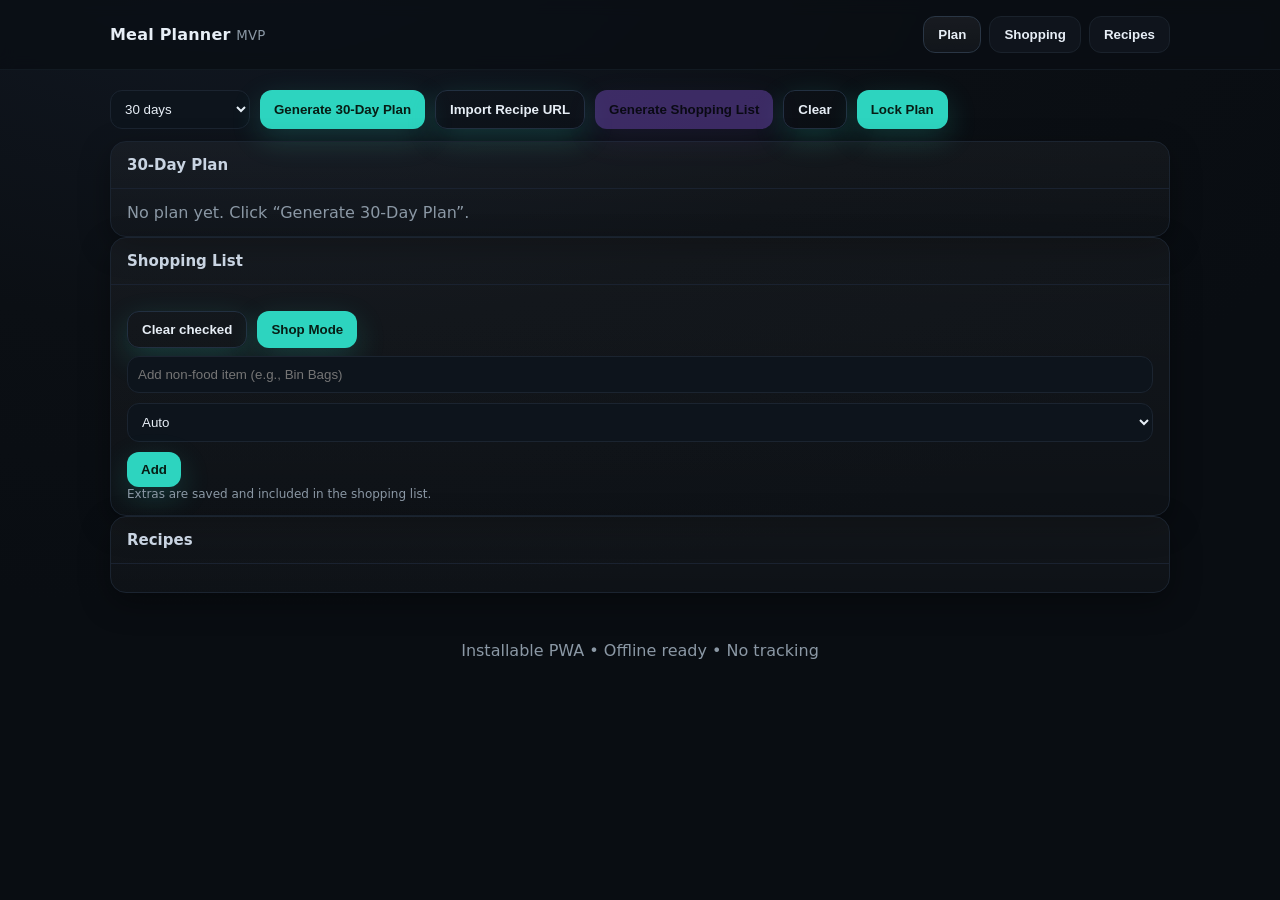
==== index.html @ 82de1141 "Add files via upload" ====
<!DOCTYPE html>
<html lang="en">
<head>
  <meta charset="utf-8" />
  <meta name="viewport" content="width=device-width, initial-scale=1" />
  <title>Meal Planner – Modern MVP</title>
  <link rel="manifest" href="manifest.json">
  <meta name="theme-color" content="#2dd4bf">
  <style>
    :root{ --bg:#0b0f14; --card:#10161d; --muted:#8b98a5; --ink:#e7eef6; --accent:#2dd4bf; --accent-2:#7c3aed; --border:#1f2933; }
    *{box-sizing:border-box} html,body{height:100%}
    body{margin:0;font-family:ui-sans-serif,system-ui,-apple-system,"Segoe UI",Roboto,Inter,Ubuntu; background:radial-gradient(1200px 700px at 20% -10%, #121924 0%, #0b0f14 60%, #090d12 100%); color:var(--ink)}
    .container{max-width:1100px;margin:0 auto;padding:20px}
    header{position:sticky;top:0;z-index:5;background:rgba(10,14,19,.75);backdrop-filter:saturate(1.1) blur(8px);border-bottom:1px solid #121a22}
    .bar{display:flex;align-items:center;gap:14px;padding:16px 20px}
    .brand{font-weight:800;letter-spacing:.2px}.brand small{color:var(--muted);font-weight:500}
    nav{margin-left:auto;display:flex;gap:8px}
    .tab{appearance:none;border:1px solid #1a222c;background:#0f141c;color:var(--ink);padding:10px 14px;border-radius:12px;cursor:pointer;font-weight:700}
    .tab.active{background:linear-gradient(180deg, rgba(255,255,255,.06), rgba(255,255,255,.03));border-color:#2a3645}
    main{padding:22px 20px}
    .grid-30{display:grid;grid-template-columns:repeat(7,1fr);gap:10px}
    @media (max-width:900px){.grid-30{grid-template-columns:repeat(2,1fr)}}
    .card{background:linear-gradient(180deg, rgba(255,255,255,.04), rgba(255,255,255,.02));border:1px solid #1b2430;border-radius:16px;box-shadow:0 10px 30px rgba(0,0,0,.35)}
    .card h2{margin:0;padding:14px 16px;font-size:15px;color:#c9d4e2;border-bottom:1px solid #1a2230}
    .card .body{padding:14px 16px;max-height:100vh;overflow:auto}
    .day{border:1px dashed #223041;border-radius:12px;padding:10px}
    .kicker{color:var(--muted);font-size:12px;margin-bottom:4px}.meal{font-weight:800}.muted{color:var(--muted)}
    .toolbar{display:flex;gap:10px;flex-wrap:wrap}
    .btn{background:var(--accent);color:#071d15;border:0;padding:10px 14px;border-radius:12px;font-weight:800;cursor:pointer;box-shadow:0 10px 30px rgba(45,212,191,.2)}
    .btn.secondary{background:var(--accent-2);color:#0a031a;box-shadow:0 10px 30px rgba(124,58,237,.25)}
    .btn.ghost{background:transparent;border:1px solid #223041;color:var(--ink)}
    .btn[disabled]{opacity:.5;cursor:not-allowed;filter:grayscale(40%)}
    .stack{display:grid;gap:12px}.row{display:flex;gap:10px;flex-wrap:wrap}
    input[type="file"],textarea,input[type="text"],select{width:100%;background:#0d141c;border:1px solid #1b2430;border-radius:12px;color:var(--ink);padding:10px}
    .pill{display:inline-block;padding:4px 10px;border-radius:999px;border:1px solid #243244;background:rgba(255,255,255,.05);font-size:12px;color:#bcd}
    .banner{background:#0f1a23;border:1px solid #223041;color:#cde;padding:10px 12px;border-radius:10px;font-size:13px}
    .columns{display:block}.columns h4{break-inside:avoid;margin:14px 0 8px;color:#b8c6d6}

    /* --- Shopping list category ribbons (collapsible) --- */
    details.catgroup{
      border:1px solid #1b2430;
      border-radius:12px;
      background:rgba(255,255,255,.02);
      margin:10px 0;
      overflow:hidden;
    }
    details.catgroup > summary.cat-ribbon{
      list-style:none;
      cursor:pointer;
      display:flex;
      align-items:center;
      justify-content:space-between;
      gap:10px;
      padding:10px 12px;
      background:rgba(255,255,255,.03);
      color:#b8c6d6;
      user-select:none;
    }
    details.catgroup > summary.cat-ribbon::-webkit-details-marker{ display:none; }
    details.catgroup[open] > summary.cat-ribbon{
      border-bottom:1px solid #1b2430;
    }
    .cat-meta{
      font-size:12px;
      color:#bcd;
      background:rgba(255,255,255,.05);
      padding:4px 10px;
      border-radius:999px;
      white-space:nowrap;
    }
    .catitems{
      padding:8px 12px 12px;
    }
    .item{display:flex;align-items:center;gap:8px;margin:6px 0;break-inside:avoid}.item input{accent-color:var(--accent)}
    .item label{flex:1;min-width:160px}
    .item .qty{width:72px;max-width:96px;background:transparent;border:1px solid #223041;border-radius:10px;padding:6px 8px;color:var(--ink)}
    .item .cat{min-width:160px;background:transparent;border:1px solid #223041;border-radius:10px;padding:6px 8px;color:var(--ink)}
    .item.checked label{color:var(--muted);text-decoration:line-through}
    .hint{color:var(--muted);font-size:12px} footer{color:var(--muted);text-align:center;padding:28px 10px}
    .extra-remove{margin-left:8px;border:1px solid #223041;background:transparent;color:#e7eef6;border-radius:8px;padding:2px 6px;cursor:pointer}


/* --- Recipes --- */
details.recipe{
  border:1px solid #1b2430;
  border-radius:14px;
  padding:10px 12px;
  background:rgba(255,255,255,.03);
  margin-bottom:10px;
}
details.recipe summary{
  cursor:pointer;
  list-style:none;
  display:flex;
  flex-direction:column;
  gap:4px;
}
details.recipe summary::-webkit-details-marker{display:none;}
.recipe-meta{color:var(--muted);font-size:12px}
.recipe-title{font-weight:900}
.recipe-body{margin-top:10px;display:grid;gap:10px}
.recipe-body h4{margin:6px 0;color:#b8c6d6}
.recipe-body ul,.recipe-body ol{margin:0 0 0 18px;padding:0}
.recipe-body li{margin:4px 0}
  
    body.shop-mode main {
      padding: 0;
    }

    
    body.shop-mode #extras-row,
    body.shop-mode #extras-hint{
      display:none !important;
    }


    body.shop-mode [data-screen="shopping"] {
      margin: 0;
      padding: 0;
    }

    
    body.shop-mode header,
    body.shop-mode footer,
    body.shop-mode [data-screen="plan"]{
      display:none !important;
    }
    body.shop-mode main.container{
      max-width:none;
      margin:0;
      padding:0;
    }


body.shop-mode{
  height:100vh;
  overflow:hidden;
}
body.shop-mode section[data-screen="shopping"] .card{
  height:100vh;
  margin:0;
  border-radius:0;
  border:0;
  box-shadow:none;
  display:flex;
  flex-direction:column;
}
body.shop-mode section[data-screen="shopping"] .card .body{
  flex:1 1 auto;
  max-height:none !important;
  overflow:hidden; /* avoid nested scrollbars */
  padding:0;
  display:flex;
  flex-direction:column;
}
body.shop-mode section[data-screen="shopping"] .toolbar{
  flex:0 0 auto;
  margin:0;
  padding:12px 16px;
  border-top:1px solid #1a2230;
  background:rgba(10,14,19,.75);
  backdrop-filter:saturate(1.1) blur(8px);
}
body.shop-mode #btn-shop-mode{display:none !important;}
body.shop-mode [data-screen="recipes"]{display:none !important;}
    body.shop-mode [data-screen="shopping"]{
      display:block !important;
    }


    body.shop-mode #shopping{
  flex:1 1 auto;
  height:auto !important;
  max-height:none !important;
  overflow-y:auto !important;
  overflow-x:hidden !important;
  padding:16px;
}

  
    /* Ensure shopping list scrolls vertically, never "newspaper columns" */
    #shopping{overflow-x:hidden}




    

    /* --- Recipe import dialog --- */
    dialog#import-dialog{
      width:min(720px, calc(100vw - 24px));
      border:1px solid #223041;
      border-radius:16px;
      padding:0;
      background:linear-gradient(180deg, rgba(255,255,255,.05), rgba(255,255,255,.02));
      color:var(--ink);
      box-shadow:0 20px 60px rgba(0,0,0,.6);
    }
    dialog#import-dialog::backdrop{
      background:rgba(0,0,0,.6);
    }
    .import-form{
      padding:16px;
      display:grid;
      gap:12px;
    }
    .import-form h3{
      margin:0;
      font-size:16px;
      color:#c9d4e2;
    }
    .import-actions{
      display:flex;
      gap:10px;
      flex-wrap:wrap;
      justify-content:flex-end;
      padding-top:6px;
    }
    .import-status{
      min-height:18px;
    }

  </style>
</head>
<body>
  <header>
    <div class="bar container">
      <div class="brand">Meal Planner <small>MVP</small></div>
      <nav>
        <button class="tab active" data-nav="plan">Plan</button>
        <button class="tab" data-nav="shopping">Shopping</button>
        <button class="tab" data-nav="recipes">Recipes</button>
        <!-- <button class="tab" data-nav="data">Data</button> -->
      </nav>
    </div>
  </header>

  <main class="container">
    <section class="stack" data-screen="plan">
      <div class="toolbar">
        <select id="days-count" style="width:auto;min-width:140px">
          <option value="7">7 days</option>
          <option value="14">14 days</option>
          <option value="21">21 days</option>
          <option value="30" selected>30 days</option>
        </select>
        <button class="btn" id="btn-generate">Generate 30‑Day Plan</button>
        <button class="btn ghost" id="btn-import">Import Recipe URL</button>
        <button class="btn secondary" id="btn-shopping" disabled>Generate Shopping List</button>
        <button class="btn ghost" id="btn-clear">Clear</button>
        <button class="btn" id="btn-lock">Lock Plan</button>
      </div>
      <div id="lock-banner" class="banner" style="display:none">Plan is locked. Unlock to generate a new one or clear it.</div>
      <div class="card">
        <h2 id="plan-title">30‑Day Plan</h2>
        <div class="body" id="plan"></div>
      </div>
    </section>

    <section class="stack" data-screen="shopping" hidden>
      <div class="card">
        <h2>Shopping List</h2>
        <div class="body">
          <div id="shopping" class="columns"></div>
          <div class="toolbar" style="margin-top:12px">
            <button class="btn ghost" id="btn-clear-checked">Clear checked</button>
            <button class="btn" id="btn-shop-mode">Shop Mode</button>
          </div>

          <div class="row" id="extras-row" style="margin-top:8px">
            <input id="extra-name" type="text" placeholder="Add non-food item (e.g., Bin Bags)" />
            <select id="extra-cat" style="min-width:160px">
              <option value="">Auto</option>
              <option>Household</option>
              <option>Toiletries</option>
              <option>Cleaning</option>
              <option>Pantry</option>
              <option>Other</option>
            </select>
            <button class="btn" id="btn-add-extra">Add</button>
          </div>
          <div class="hint" id="extras-hint">Extras are saved and included in the shopping list.</div>
        </div>
      </div>
    </section>


    <section class="stack" data-screen="recipes" hidden>
      <div class="card">
        <h2>Recipes</h2>
        <div class="body" id="recipes"></div>
      </div>
    </section>

    <!--
    <section class="stack" data-screen="data" hidden>
      <div class="card">
        <h2>Data Input</h2>
        <div class="body">
          <div class="row">
            <input id="file" type="file" accept=".json" />
            <button class="btn" id="btn-load-file">Load JSON File</button>
            <span class="pill">Supports { meals: [...], staples: [...] }</span>
          </div>
          <div class="row">
            <textarea id="paste" rows="6" placeholder='Paste either an array or an object with { "meals": [], "staples": [] }'></textarea>
            <button class="btn secondary" id="btn-load-paste">Use Pasted JSON</button>
          </div>
        </div>
      </div>
    </section>
    -->

  

    <dialog id="import-dialog" class="import-dialog">
      <form method="dialog" class="import-form">
        <h3 style="margin:0 0 8px">Import recipe from URL</h3>
        <div class="hint" style="margin-bottom:12px">Paste a public recipe URL. We extract only the meal name and ingredient list (no cooking steps). If extraction fails, paste ingredients manually.</div>

        <div class="row" style="align-items:flex-start">
          <input id="import-url" type="text" placeholder="https://example.com/recipe" />
          <button class="btn" id="btn-import-fetch" type="button" style="width:auto">Fetch</button>
        </div>

        <div id="import-status" class="hint" style="min-height:18px"></div>

        <div class="row">
          <input id="import-title" type="text" placeholder="Meal name" />
        </div>

        <div class="row">
          <textarea id="import-ingredients" rows="10" placeholder="One ingredient per line"></textarea>
        </div>

        <div class="toolbar">
          <button class="btn secondary" id="btn-import-add" type="button">Add to rotation</button>
          <button class="btn ghost" value="cancel">Close</button>
        </div>
      </form>
    </dialog>

  </main>

  <footer>Installable PWA • Offline ready • No tracking</footer>

  <script src="app.js" defer></script>
</body>
</html>
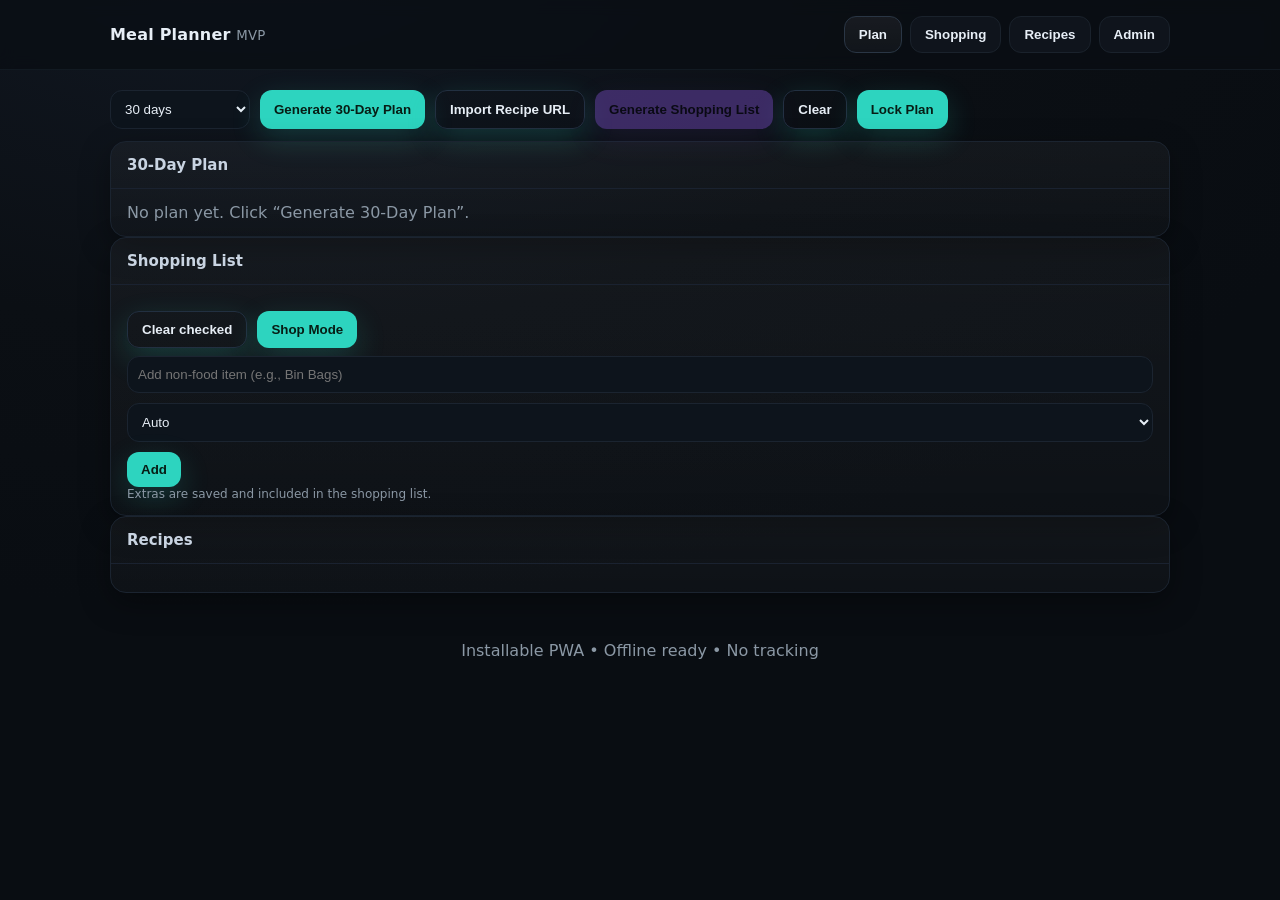
==== commit c9d62e68: "Add files via upload" ====
--- a/index.html
+++ b/index.html
@@ -187,7 +187,8 @@
     
 
     /* --- Recipe import dialog --- */
-    dialog#import-dialog{
+    dialog#import-dialog,
+    dialog#admin-dialog{
       width:min(720px, calc(100vw - 24px));
       border:1px solid #223041;
       border-radius:16px;
@@ -196,7 +197,8 @@
       color:var(--ink);
       box-shadow:0 20px 60px rgba(0,0,0,.6);
     }
-    dialog#import-dialog::backdrop{
+    dialog#import-dialog::backdrop,
+    dialog#admin-dialog::backdrop{
       background:rgba(0,0,0,.6);
     }
     .import-form{
@@ -230,6 +232,7 @@
         <button class="tab active" data-nav="plan">Plan</button>
         <button class="tab" data-nav="shopping">Shopping</button>
         <button class="tab" data-nav="recipes">Recipes</button>
+        <button class="tab" id="btn-admin" type="button">Admin</button>
         <!-- <button class="tab" data-nav="data">Data</button> -->
       </nav>
     </div>
@@ -335,15 +338,37 @@
 
         <div class="toolbar">
           <button class="btn secondary" id="btn-import-add" type="button">Add to rotation</button>
+          <button class="btn" id="btn-import-publish" type="button" hidden>Publish to library</button>
           <button class="btn ghost" value="cancel">Close</button>
         </div>
       </form>
     </dialog>
 
+
+    <dialog id="admin-dialog" class="import-dialog">
+      <form method="dialog" class="import-form">
+        <h3 style="margin:0 0 8px">Admin</h3>
+        <div class="hint" style="margin-bottom:12px">
+          Sign in with Netlify Identity. Only admins can publish to the central recipe library and export it.
+        </div>
+
+        <div id="admin-status" class="hint" style="min-height:18px"></div>
+
+        <div class="toolbar">
+          <button class="btn" id="btn-admin-login" type="button">Sign in</button>
+          <button class="btn ghost" id="btn-admin-logout" type="button" hidden>Sign out</button>
+          <span style="flex:1"></span>
+          <button class="btn secondary" id="btn-admin-export" type="button" hidden>Export library</button>
+          <button class="btn ghost" value="cancel">Close</button>
+        </div>
+      </form>
+    </dialog>
+
   </main>
 
   <footer>Installable PWA • Offline ready • No tracking</footer>
 
+  <script src="https://identity.netlify.com/v1/netlify-identity-widget.js"></script>
   <script src="app.js" defer></script>
 </body>
 </html>
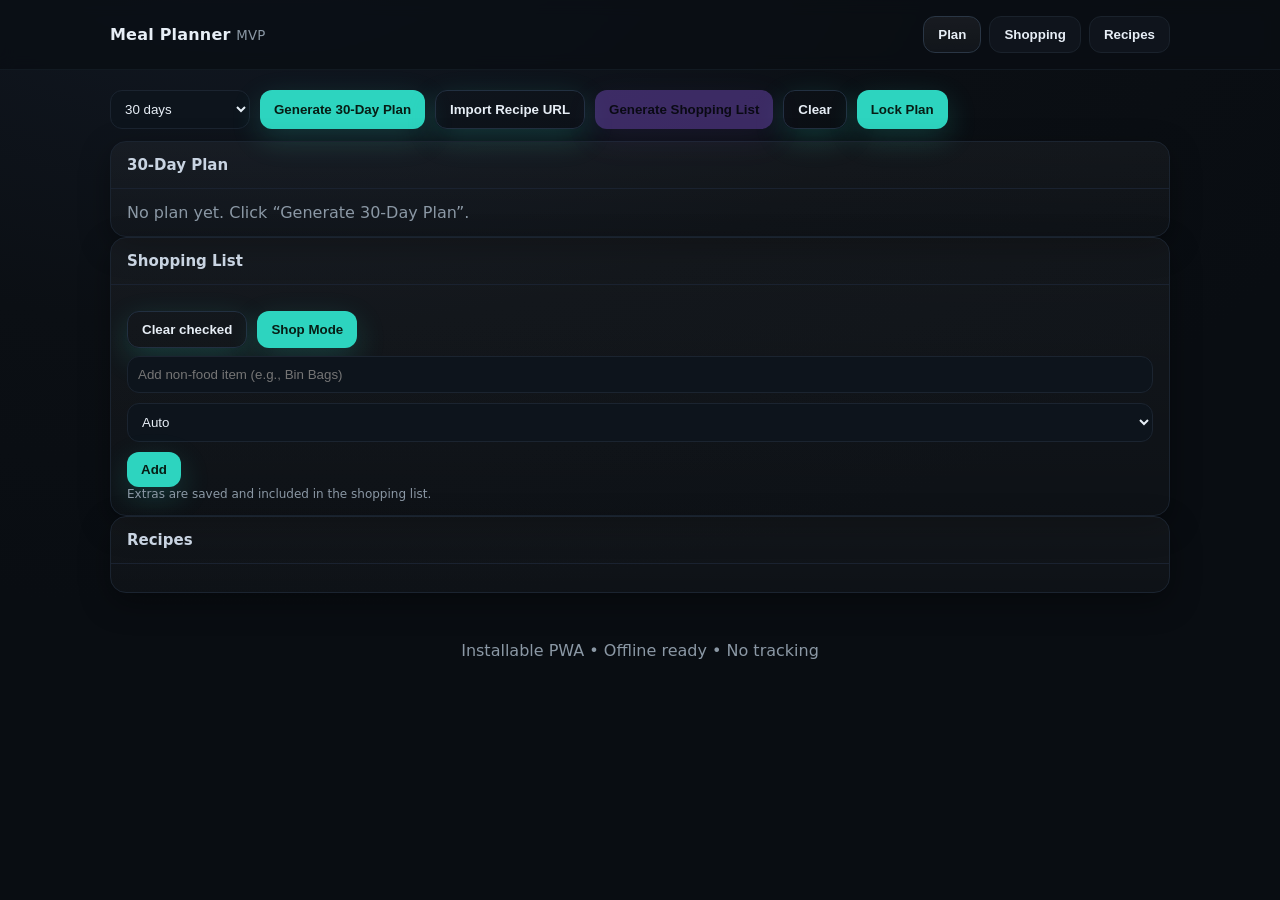
==== commit eb1c38d8: "Update index.html" ====
--- a/index.html
+++ b/index.html
@@ -36,6 +36,11 @@
     .banner{background:#0f1a23;border:1px solid #223041;color:#cde;padding:10px 12px;border-radius:10px;font-size:13px}
     .columns{display:block}.columns h4{break-inside:avoid;margin:14px 0 8px;color:#b8c6d6}
 
+    /* --- App-shell mode (for Android app) --- */
+    body.app-mode header { display: none !important; }
+    body.app-mode main { padding-top: 10px; }
+    body.app-mode #btn-admin { display: none !important; }
+
     /* --- Shopping list category ribbons (collapsible) --- */
     details.catgroup{
       border:1px solid #1b2430;
@@ -186,20 +191,32 @@
 
     
 
-    /* --- Recipe import dialog --- */
+    
+    /* --- Netlify Identity widget styling (reduce transparency) --- */
+    .netlify-identity-overlay{
+      background: rgba(0,0,0,.85) !important;
+      backdrop-filter: blur(6px);
+    }
+    .netlify-identity-modal{
+      background: rgba(16,22,29,.98) !important;
+      border: 1px solid #223041 !important;
+      box-shadow: 0 20px 60px rgba(0,0,0,.7) !important;
+    }
+    
+/* --- Recipe import dialog --- */
     dialog#import-dialog,
     dialog#admin-dialog{
       width:min(720px, calc(100vw - 24px));
       border:1px solid #223041;
       border-radius:16px;
       padding:0;
-      background:linear-gradient(180deg, rgba(255,255,255,.05), rgba(255,255,255,.02));
+      background:rgba(16,22,29,.98);
       color:var(--ink);
       box-shadow:0 20px 60px rgba(0,0,0,.6);
     }
     dialog#import-dialog::backdrop,
     dialog#admin-dialog::backdrop{
-      background:rgba(0,0,0,.6);
+      background:rgba(0,0,0,.85);
     }
     .import-form{
       padding:16px;
@@ -222,7 +239,12 @@
       min-height:18px;
     }
 
-  </style>
+  
+    /* App shell tweaks */
+    #btn-admin{display:none !important;}
+    body.app-shell header{display:none !important;}
+    body.shop-mode header{display:none !important;}
+</style>
 </head>
 <body>
   <header>
@@ -368,6 +390,13 @@
 
   <footer>Installable PWA • Offline ready • No tracking</footer>
 
+  <script>
+    // Detect app-shell mode (when opened from Android app)
+    const urlParams = new URLSearchParams(window.location.search);
+    if (urlParams.get('app') === '1') {
+      document.body.classList.add('app-mode');
+    }
+  </script>
   <script src="https://identity.netlify.com/v1/netlify-identity-widget.js"></script>
   <script src="app.js" defer></script>
 </body>
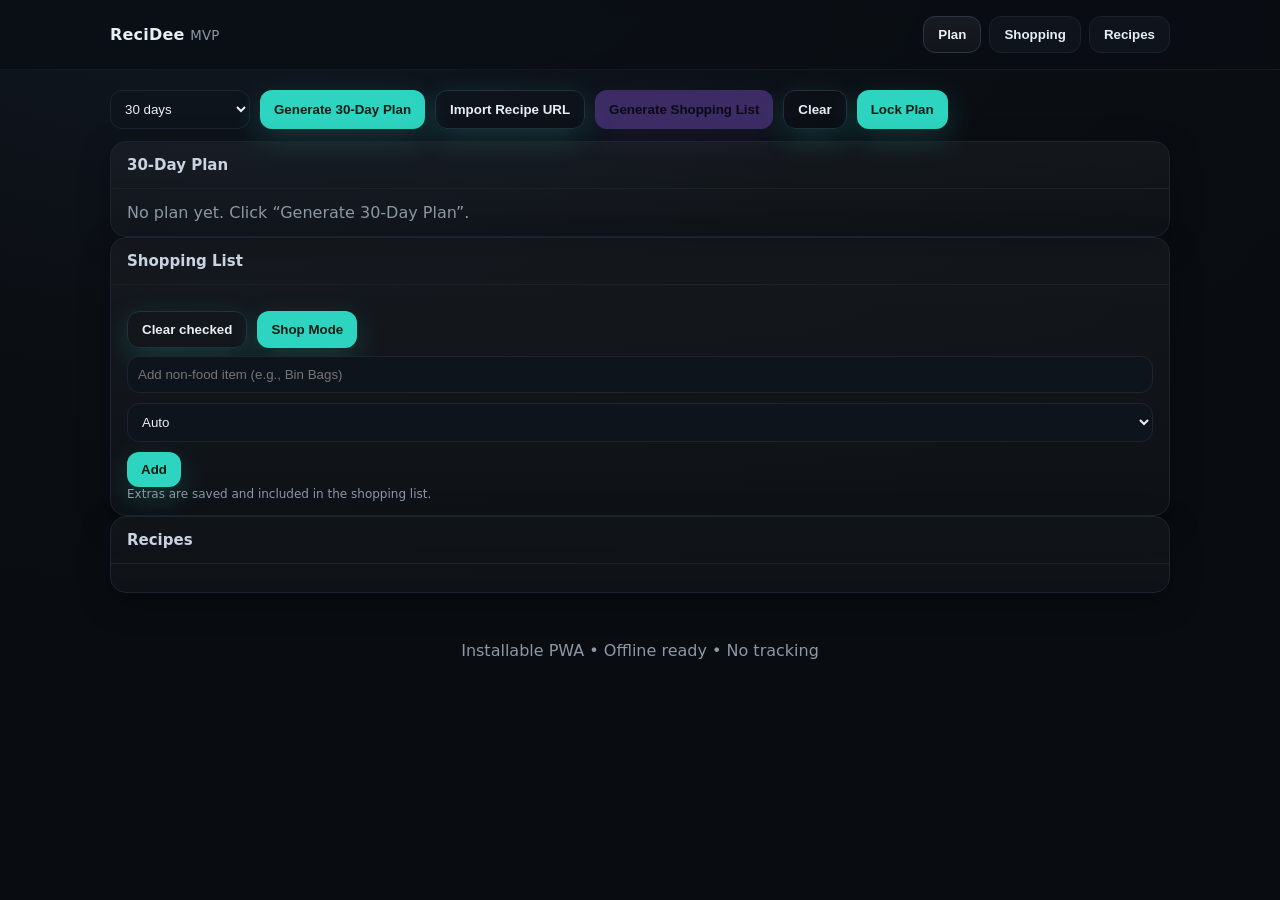
==== commit 3f0a48a6: "Add files via upload" ====
--- a/index.html
+++ b/index.html
@@ -1,9 +1,10 @@
 <!DOCTYPE html>
 <html lang="en">
 <head>
+  <link rel="stylesheet" href="splash-style.css">
   <meta charset="utf-8" />
   <meta name="viewport" content="width=device-width, initial-scale=1" />
-  <title>Meal Planner – Modern MVP</title>
+  <title>ReciDee – Modern MVP</title>
   <link rel="manifest" href="manifest.json">
   <meta name="theme-color" content="#2dd4bf">
   <style>
@@ -247,9 +248,14 @@
 </style>
 </head>
 <body>
+  <!-- Splash Screen -->
+  <div id="splash-screen">
+    <div class="logo">RECIDEE</div>
+    <div class="tagline">Meal Planning Made Easy</div>
+  </div>
   <header>
     <div class="bar container">
-      <div class="brand">Meal Planner <small>MVP</small></div>
+      <div class="brand">ReciDee <small>MVP</small></div>
       <nav>
         <button class="tab active" data-nav="plan">Plan</button>
         <button class="tab" data-nav="shopping">Shopping</button>
--- a/splash-style.css
+++ b/splash-style.css
@@ -0,0 +1,43 @@
+/* Splash Screen - shows for 2 seconds on page load */
+#splash-screen {
+  position: fixed;
+  top: 0;
+  left: 0;
+  width: 100%;
+  height: 100%;
+  background: #0b0f14;
+  display: flex;
+  align-items: center;
+  justify-content: center;
+  flex-direction: column;
+  z-index: 99999;
+  animation: fadeOut 0.5s ease 2.5s forwards;
+}
+
+#splash-screen .logo {
+  font-size: 72px;
+  font-weight: 800;
+  letter-spacing: 4px;
+  color: #2dd4bf;
+  font-family: serif;
+  margin-bottom: 16px;
+  animation: glow 2s ease-in-out infinite;
+}
+
+#splash-screen .tagline {
+  font-size: 18px;
+  color: #8b98a5;
+  font-weight: 300;
+}
+
+@keyframes fadeOut {
+  to {
+    opacity: 0;
+    pointer-events: none;
+  }
+}
+
+@keyframes glow {
+  0%, 100% { text-shadow: 0 0 20px rgba(45, 212, 191, 0.3); }
+  50% { text-shadow: 0 0 40px rgba(45, 212, 191, 0.6); }
+}
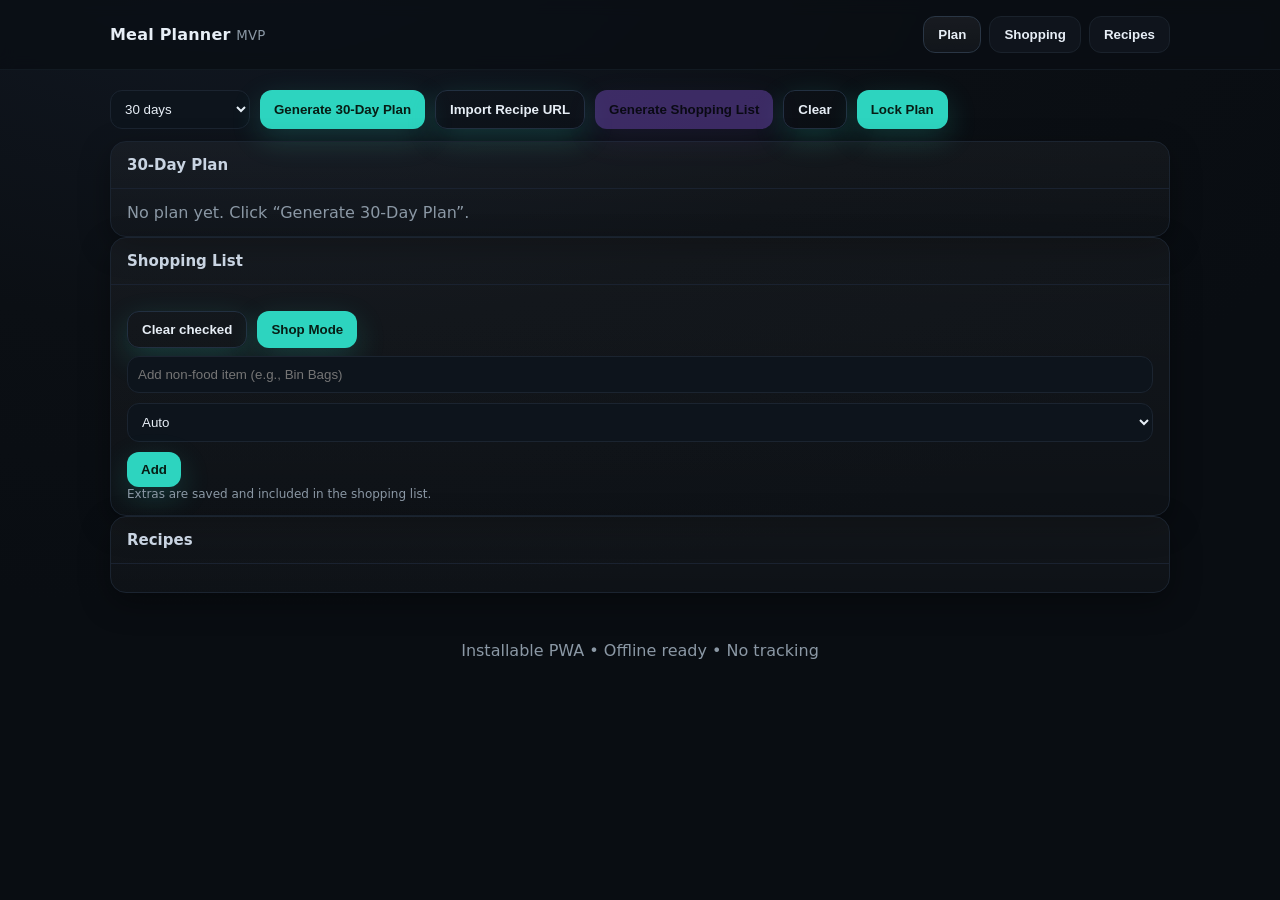
==== commit 6cd52615: "Add files via upload" ====
--- a/index.html
+++ b/index.html
@@ -1,10 +1,9 @@
 <!DOCTYPE html>
 <html lang="en">
 <head>
-  <link rel="stylesheet" href="splash-style.css">
   <meta charset="utf-8" />
   <meta name="viewport" content="width=device-width, initial-scale=1" />
-  <title>ReciDee – Modern MVP</title>
+  <title>Meal Planner – Modern MVP</title>
   <link rel="manifest" href="manifest.json">
   <meta name="theme-color" content="#2dd4bf">
   <style>
@@ -248,14 +247,9 @@
 </style>
 </head>
 <body>
-  <!-- Splash Screen -->
-  <div id="splash-screen">
-    <div class="logo">RECIDEE</div>
-    <div class="tagline">Meal Planning Made Easy</div>
-  </div>
   <header>
     <div class="bar container">
-      <div class="brand">ReciDee <small>MVP</small></div>
+      <div class="brand">Meal Planner <small>MVP</small></div>
       <nav>
         <button class="tab active" data-nav="plan">Plan</button>
         <button class="tab" data-nav="shopping">Shopping</button>
